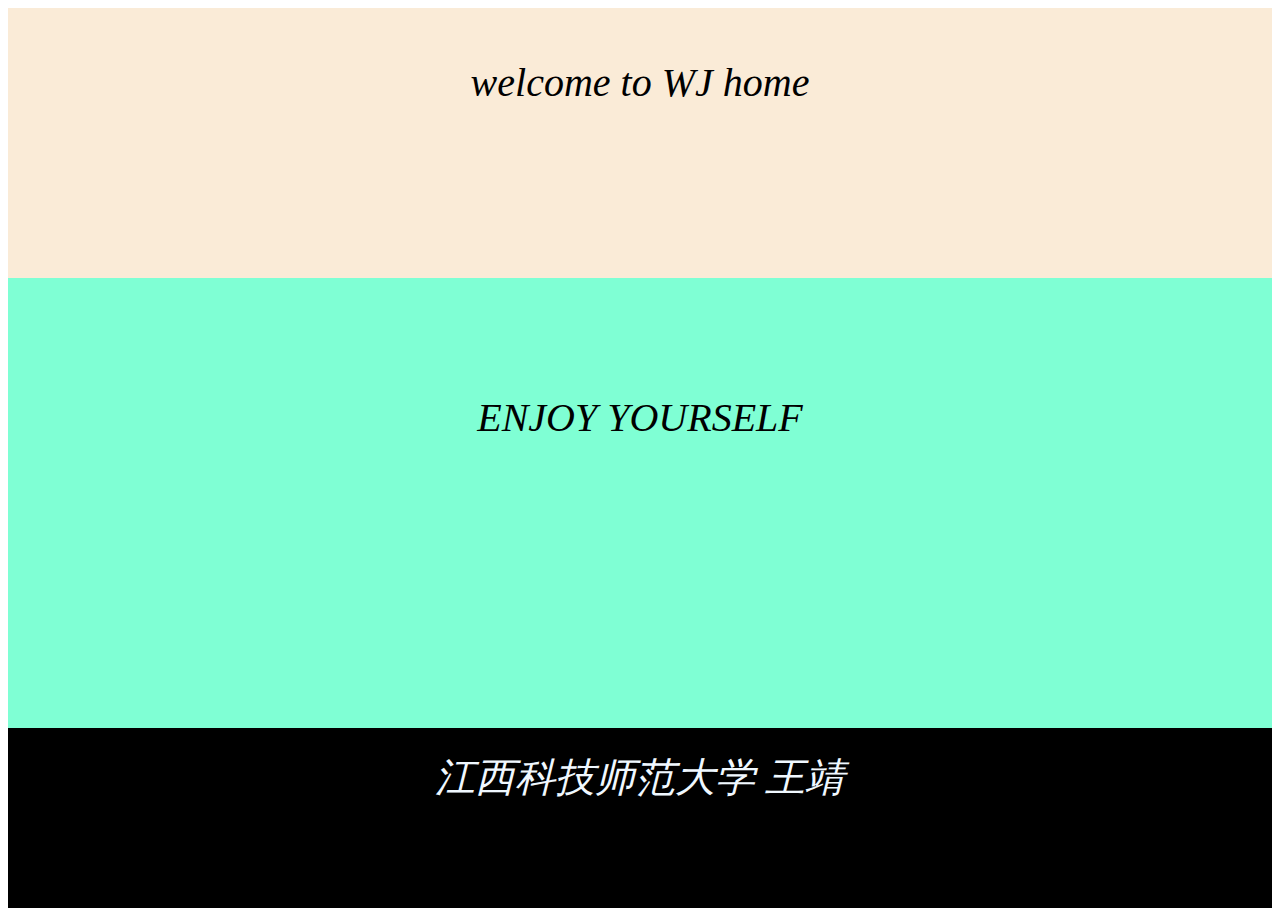
==== wj1.html @ d808e94d "Add files via upload" ====
<!DOCTYPE html>
<html lang="en">
<head>
    <meta charset="UTF-8">
    <meta http-equiv="X-UA-Compatible" content="IE=edge">
    <meta name="viewport" content="width=device-width, initial-scale=1.0">
    <title>WJ home</title>
    <style>
        *{
           
            font-size: 40px;
            text-align: center;
            font-style: oblique;
        }
        
        body{
            background-repeat: no-repeat;
            background-size: cover;
            background-image: url();
        }
        image{
            width:1200px;
            height: auto;
        }
        header{
            height: 30%;
            background-color: antiquewhite;
            line-height: 150px;
        }
        main{
            height: 50%;
            background-color:aquamarine;
            line-height: 280px;
        }
        footer{
            height: 20%;
            background-color: black;
            color: aliceblue;
            line-height: 100px;
        }
    </style>
</head>
<body>
    <header>
      welcome to WJ home
    </header>
     <main>
      ENJOY YOURSELF
     </main>
     <footer>
      江西科技师范大学 王靖 
     </footer>
     <script>
     
    
        document.body.style.height = innerHeight+"px";
      
     </script>
</body>
</html>
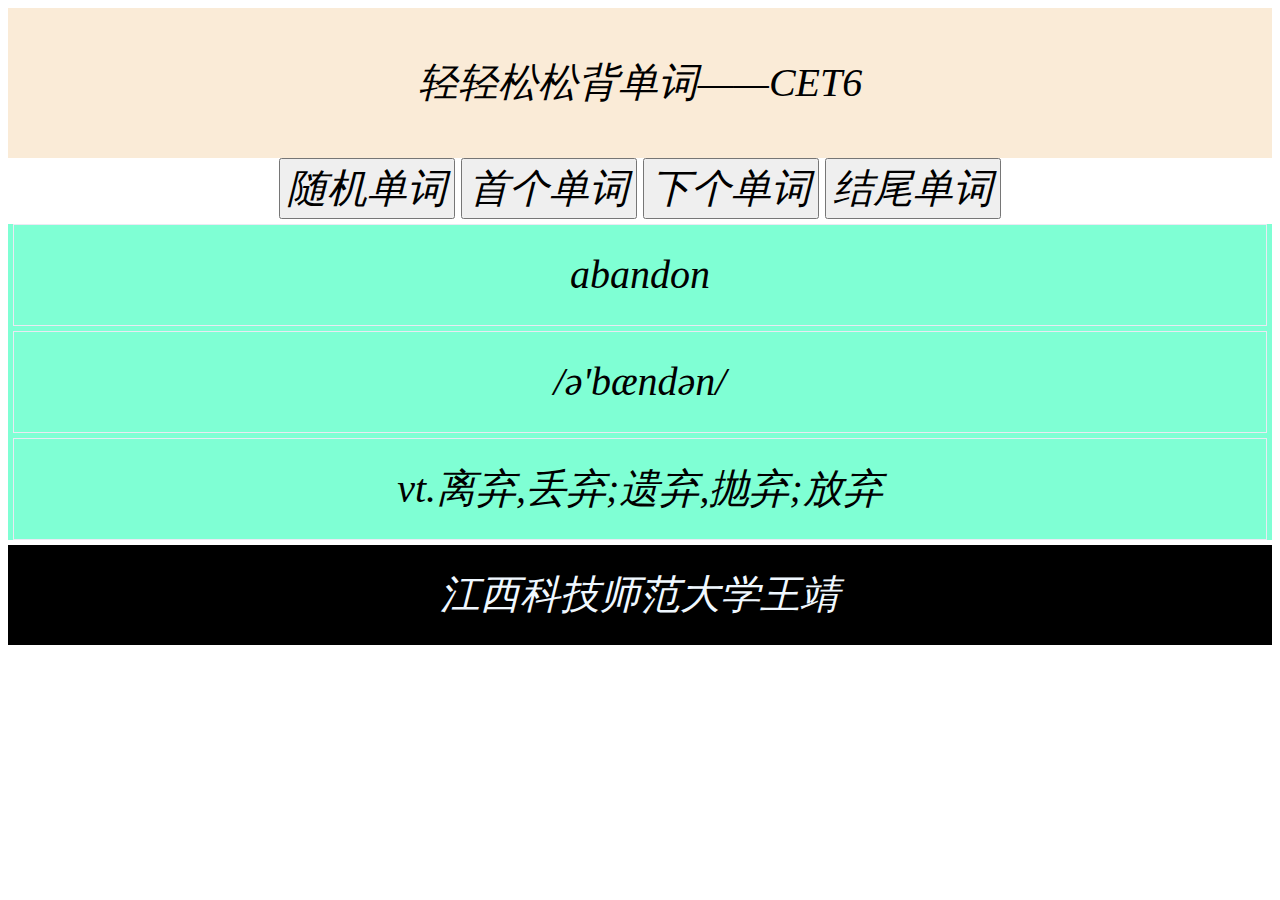
==== commit 4ee9207c: "Add files via upload" ====
--- a/wj1.html
+++ b/wj1.html
@@ -1,10 +1,11 @@
+
+
 <!DOCTYPE html>
 <html lang="en">
 <head>
     <meta charset="UTF-8">
-    <meta http-equiv="X-UA-Compatible" content="IE=edge">
     <meta name="viewport" content="width=device-width, initial-scale=1.0">
-    <title>WJ home</title>
+    <title>welcome to my CET APP</title>
     <style>
         *{
            
@@ -12,15 +13,19 @@
             text-align: center;
             font-style: oblique;
         }
-        
         body{
-            background-repeat: no-repeat;
-            background-size: cover;
-            background-image: url();
+            font-size: 20px;
         }
-        image{
-            width:1200px;
-            height: auto;
+        p{
+            border: 0.1px solid rgb(234, 234, 243);
+            font-size: 40px;
+            height: 25%;
+            margin: 5px;
+        }
+        nav{
+            height: 7%;
+            font-size: 1.2em;
+            text-align: center;
         }
         header{
             height: 30%;
@@ -30,7 +35,7 @@
         main{
             height: 50%;
             background-color:aquamarine;
-            line-height: 280px;
+            line-height: 100px;
         }
         footer{
             height: 20%;
@@ -39,22 +44,88 @@
             line-height: 100px;
         }
     </style>
+    <script>
+        //定义了全局变量，Model对象，用来给程序建立理解模型
+        let Model = {} ; //每个对象实例，都会开辟一个独立的内存空间，用来存放数据
+        //为应对较慢的网络环境，下面先直接给出20个单词的数据
+        Model.cet6String = "a	/ei/	art.一(个);每一(个);(同类事物中)任一个\nabandon	/ə'bændən/	vt.离弃,丢弃;遗弃,抛弃;放弃\nabdomen	/æb'dəumen/	n.腹,下腹(胸部到腿部的部分)\nabatement	/ə'beitmənt/	n.减(免)税,打折扣,冲销\nabide	/ə'baid/	vi.(abode,abided)(by)遵守;坚持;vt.忍受,容忍\nability	/ə'biliti/	n.能力;本领;才能,才干;专门技能,天资\nable	/'eibl/	a.有(能力、时间、知识等)做某事,有本事的\nabnormal	/æb'nɔ:məl/	a.反常的,不正常的,不规则的\naboard	/ə'bɔ:d/	ad.&prep.在船(飞机、车)上;ad.上船(飞机、车)\nabolish	/ə'bɔliʃ/	vt.废除(法律、习惯等);取消\nabound	/ə'baund/	vi.大量存在;(~in,~with)充满,富于\nabout	/ə'baut/	ad.在周围;大约prep.关于;在周围a.准备\nabove	/ə'bʌv/	a.上述的ad.在上面,在前文prep.在..之上,高于\nabroad	/ə'brɔ:d/	ad.到国外,在国外;在传播,在流传\nabrupt	/ə'brʌpt/	a.突然的,出其不意的;(行为等)粗鲁无礼的\nabsence	/'æbsəns/	n.缺乏,不存在;缺席,不在场;缺席的时间\nabsent	/'æbsənt,æb'sent/	a.缺席的;缺乏的,不存在的;心不在焉的\nabsolute	/'æbsəlju:t/	a.绝对的,完全的;确实的,肯定的\nabsorb	/əb'sɔ:b,-'zɔ:b/	vt.吸收(水、光、蒸汽等）;使全神贯注;吞并/兼并\nabstract	/'æbstrækt/	a.抽象的n.摘要,文摘,梗概vt.提取;摘录要点" ;
+        //把字符串处理成单词对象，存放到Model.CET6内
+        Model.CET6 = [] ;
+      { //局部代码块，处理单词数据，避免引入全局变量
+         let arr = Model.cet6String.split('\n') ;
+         for(let i=0; i< arr.length ; i++){
+             let s = arr[i] ;
+             let word = {} ;
+             let wordArr = s.split('\t') ;
+                 word.en = wordArr[0] ;
+                 word.pn = wordArr[1] ;
+                 word.cn = wordArr[2] ;
+             Model.CET6.push(word) ;    
+         }
+       }//局部代码块结束，结束后，结果Model.CET6数组存放了“单词对象”组成的数据
+              
+    </script>
 </head>
 <body>
     <header>
-      welcome to WJ home
+      轻轻松松背单词——CET6
     </header>
-     <main>
-      ENJOY YOURSELF
-     </main>
-     <footer>
-      江西科技师范大学 王靖 
-     </footer>
-     <script>
+    <nav>
+       <button id="randWord">随机单词</button>
+       <button id="firstWord">首个单词</button>
+       <button id="nextWord">下个单词</button>
+       <button id="lastWord">结尾单词</button>
+     </nav>
+    <main>
+      <p id="en">abandon</p>
+      <p id="pn">/ə'bændən/</p>
+      <p id="cn">vt.离弃,丢弃;遗弃,抛弃;放弃</p>
+    </main>
+
+    <footer>
+      江西科技师范大学王靖
+    </footer>
+    <script>
      
+
+     let UI = {} ;
+      UI.log = function(s){
+       select('footer').textContent = s ;
+      } ;
+     UI.printWord = function(word){ //word是单词对象的数据结构word.en，word.pn，word.cn
+        select('p#en').textContent = word.en ;
+        select('p#pn').textContent = word.pn ;
+        select('p#cn').textContent = word.cn ;
+     } ;
+     select('button#firstWord').onclick = function(){
+          let CET6 =  Model.CET6 ;
+          let word = CET6[0] ;
+          UI.printWord(word);
+          UI.log('你选中了第 1 个单词');
+       } ;
+    select('button#lastWord').onclick = function(){
+          let CET6 =  Model.CET6 ;
+          let word = CET6[CET6.length -1] ;
+          UI.printWord(word);
+          UI.log('你选中了最后一个单词');
+       } ;
+       select('button#randWord').onclick = function(){
+          let CET6 =  Model.CET6 ;
+          let rand = Math.floor( Math.random() * CET6.length );
+          let word = CET6[rand] ;
+          UI.printWord(word);
+          UI.log('你随机选中了第 '+(rand+1)+' 个单词');
+       } ;
+       select('button#nextWord').onclick = function(){
+          let word = {en: 'sorry ' , pn: 'so ri' , cn:'不好意思！' } ;
+          UI.printWord(word);
+          UI.log('你选中的按钮，我暂时还不会写代码');
+       } ;
+     function select(selector){
+        let dom = document.querySelector(selector) ;
+        return dom ;
+      }
+    </script>
     
-        document.body.style.height = innerHeight+"px";
-      
-     </script>
 </body>
-</html>+</html>
